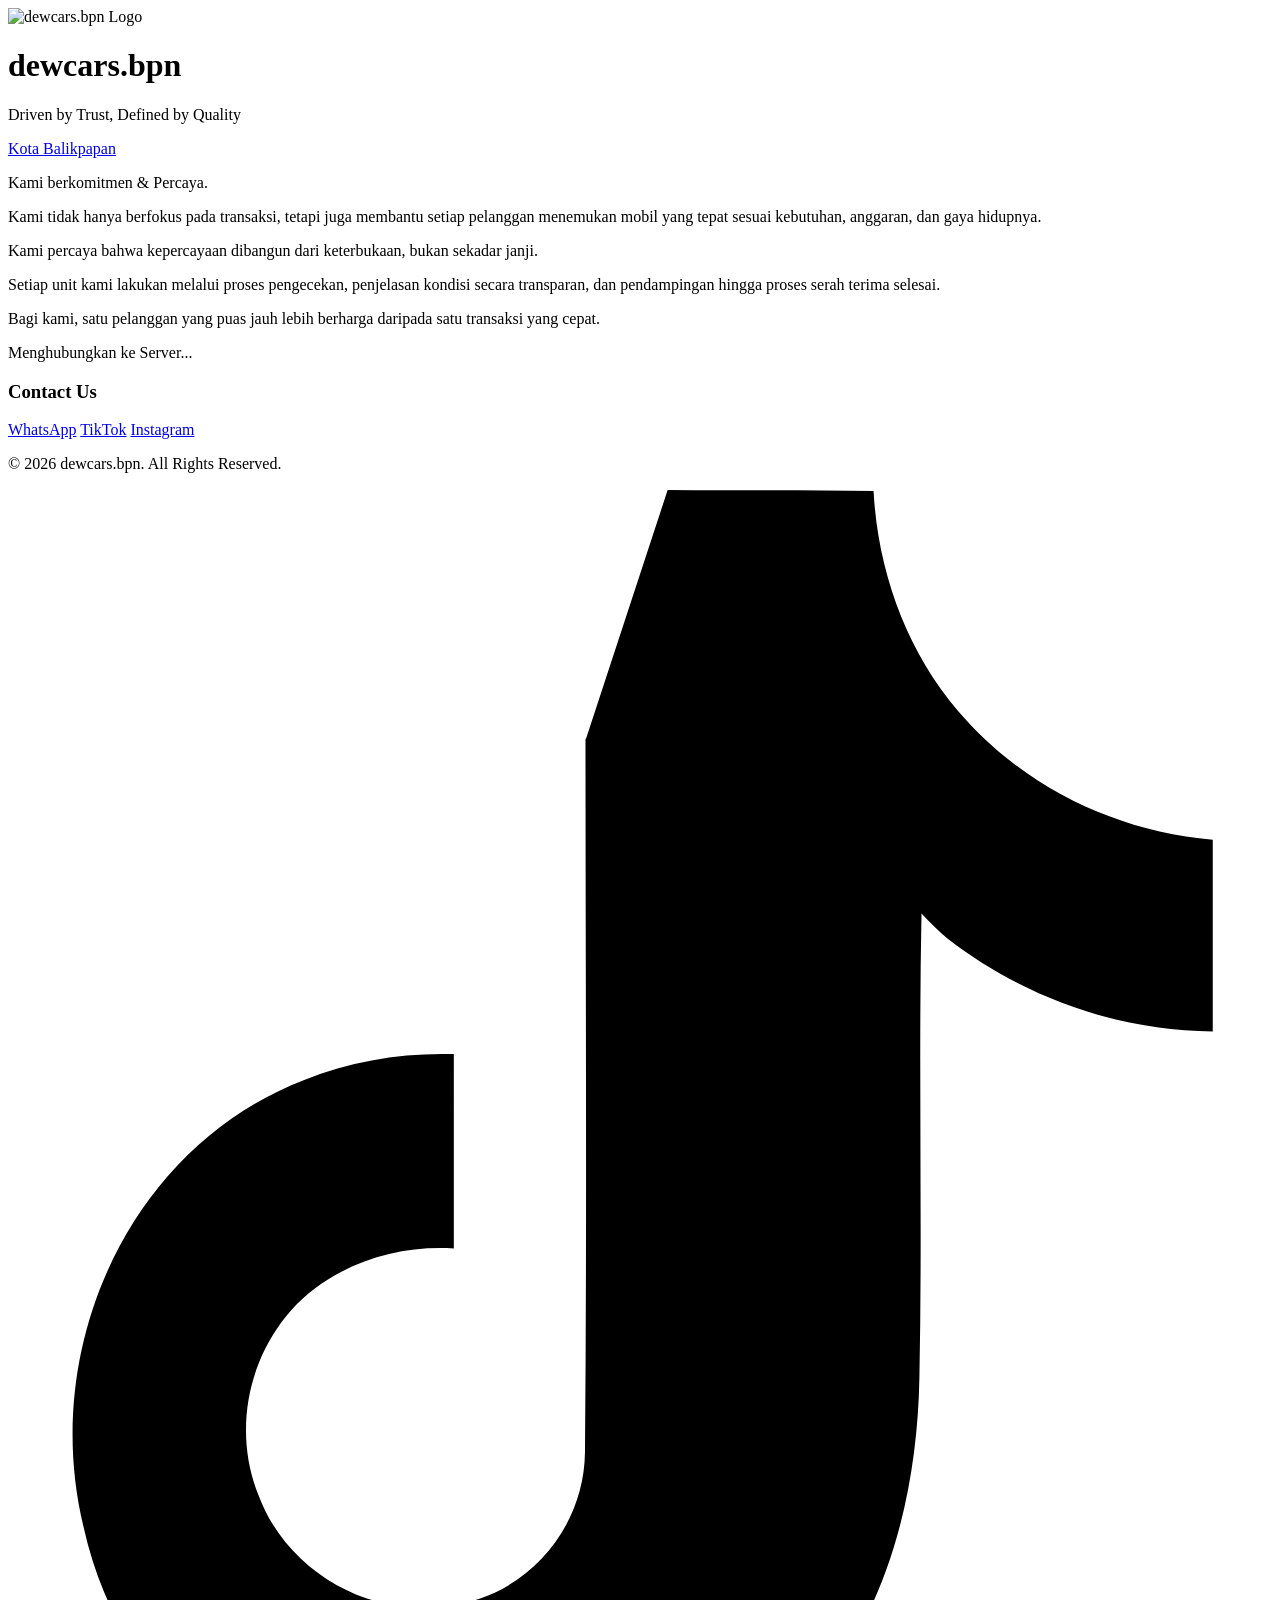
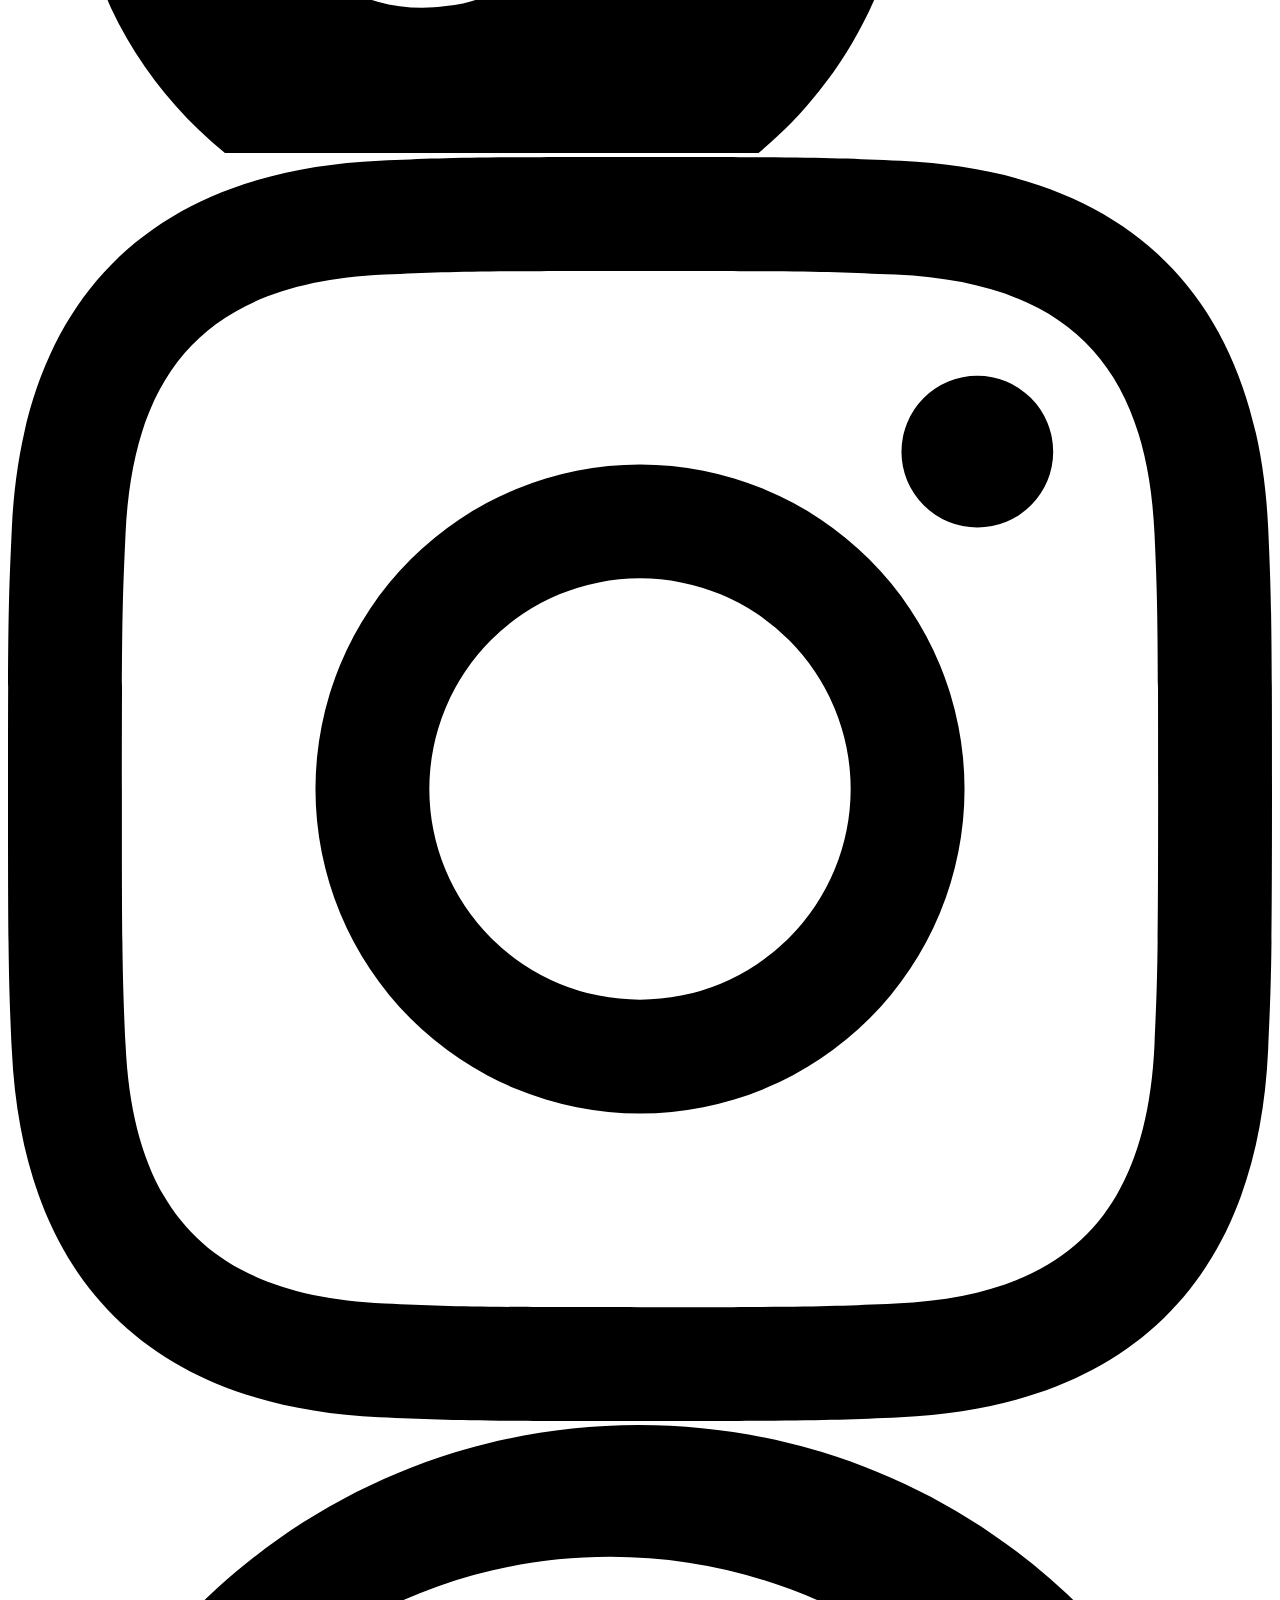
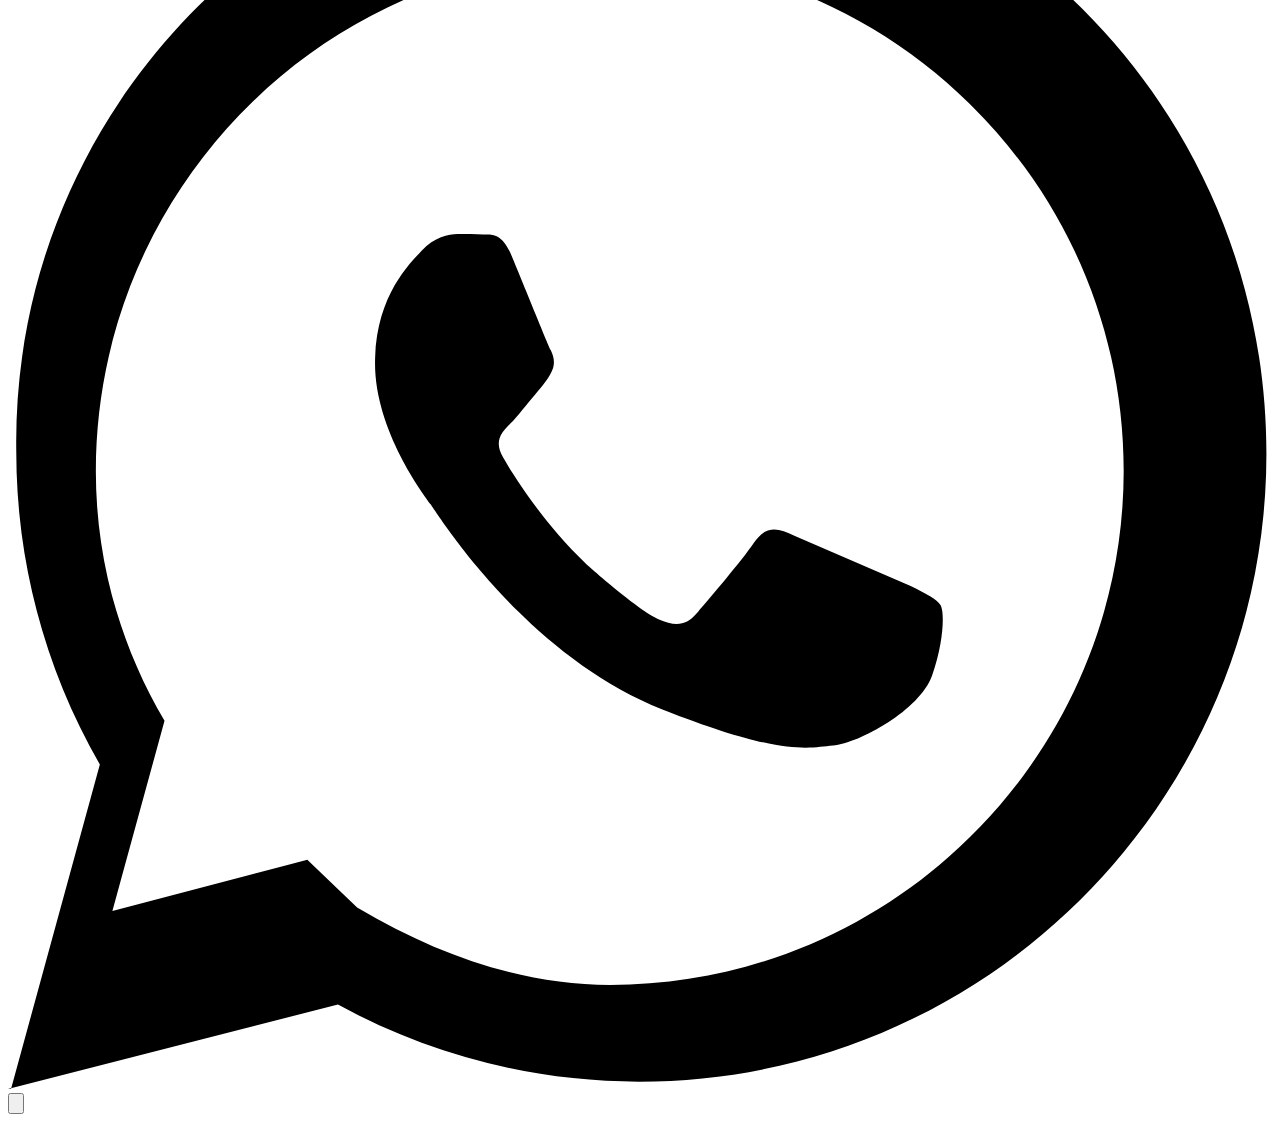
==== index.html @ eef2d057 "Penambahan Foto Mobil dan File Web" ====
<!DOCTYPE html>
<html lang="id">
<head>
    <meta charset="UTF-8">
    <meta name="viewport" content="width=device-width, initial-scale=1.0">
    <title>dewcars.bpn</title>
    <link rel="icon" type="image/jpeg" href="Icon diatas.png">
    <link rel="preconnect" href="https://fonts.googleapis.com">
    <link rel="preconnect" href="https://fonts.gstatic.com" crossorigin>
    <link href="https://fonts.googleapis.com/css2?family=Cormorant+Garamond:ital,wght@0,400;0,600;1,400&family=Montserrat:wght@300;400;500;600&display=swap" rel="stylesheet">
    <link rel="stylesheet" href="style.css">
</head>
<body>

    <header id="main-header"></header>

    <img src="Icon.png" alt="dewcars.bpn Logo" id="showroom-logo">
    <h1 id="brand-title">dewcars.bpn</h1>
    <p class="tagline">Driven by Trust, Defined by Quality</p>
    
    <a href="https://maps.app.goo.gl/7wqezTj4qSNSpvZh9" class="location-btn" target="_blank">Kota Balikpapan</a>

    <div class="hero-scroll-spacer"></div>
    <div class="story-scroll-spacer"></div>

    <div id="story-section">
        <p class="story-sentence">Kami berkomitmen & Percaya.</p>
        <p class="story-sentence">Kami tidak hanya berfokus pada transaksi, tetapi juga membantu setiap pelanggan menemukan mobil yang tepat sesuai kebutuhan, anggaran, dan gaya hidupnya.</p>
        <p class="story-sentence">Kami percaya bahwa kepercayaan dibangun dari keterbukaan, bukan sekadar janji.</p>
        <p class="story-sentence">Setiap unit kami lakukan melalui proses pengecekan, penjelasan kondisi secara transparan, dan pendampingan hingga proses serah terima selesai.</p>
        <p class="story-sentence">Bagi kami, satu pelanggan yang puas jauh lebih berharga daripada satu transaksi yang cepat.</p>
    </div>

    <main id="main-content" class="showcase-container">
        <div id="loading-element" class="loading-status">
            <p>Menghubungkan ke Server...</p>
            <div class="spinner"></div>
        </div>
        
        <div id="car-showcase-grid" class="car-grid" style="display: none;"></div>
    </main>

    <footer id="main-footer">
        <div class="footer-content">
            <h3 class="footer-title">Contact Us</h3>
            <div class="footer-social-links">
                <a href="https://wa.me/628980008204" id="btn-wa-footer" class="footer-social-btn" target="_blank">WhatsApp</a>
                <a href="https://tiktok.com/@syadewaap" id="btn-tiktok" class="footer-social-btn" target="_blank">TikTok</a>
                <a href="https://instagram.com/dewcars.bpn" id="btn-ig" class="footer-social-btn" target="_blank">Instagram</a>
            </div>
            <p class="copyright">© 2026 dewcars.bpn. All Rights Reserved.</p>
        </div>
    </footer>

    <div id="quick-contact" class="fab-container">
        <div class="fab-menu">
            <a href="https://tiktok.com/@syadewaap" id="fab-tiktok" class="fab-sub-btn" target="_blank" aria-label="TikTok">
                <svg viewBox="0 0 24 24"><path d="M12.525.02c1.31.01 2.61-.01 3.91.02.08 1.53.63 3.03 1.6 4.17 1.22 1.43 2.97 2.29 4.84 2.45v3.64c-1.82-.02-3.58-.64-5.02-1.75-.18-.15-.35-.32-.51-.49-.06 2.94.02 5.88-.04 8.82-.04 2.13-.57 4.29-1.9 5.94-1.7 2.16-4.51 3.32-7.24 2.9-3.23-.37-6.03-2.82-6.73-6.01-.84-3.46.91-7.23 4.19-8.49.9-.36 1.87-.52 2.84-.49v3.69c-.83-.05-1.68.14-2.39.59-1.34.82-1.92 2.61-1.32 4.09.52 1.41 2.05 2.33 3.56 2.11 1.48-.15 2.62-1.42 2.64-2.91.04-4.52.01-9.04.01-13.56h.01z"/></svg>
            </a>
            <a href="https://instagram.com/dewcars.bpn" id="fab-ig" class="fab-sub-btn" target="_blank" aria-label="Instagram">
                <svg viewBox="0 0 24 24"><path d="M12 2.163c3.204 0 3.584.012 4.85.07 3.252.148 4.771 1.691 4.919 4.919.058 1.265.069 1.645.069 4.849 0 3.205-.012 3.584-.069 4.849-.149 3.225-1.664 4.771-4.919 4.919-1.266.058-1.644.07-4.85.07-3.204 0-3.584-.012-4.849-.07-3.26-.149-4.771-1.699-4.919-4.92-.058-1.265-.07-1.644-.07-4.849 0-3.204.013-3.583.07-4.849.149-3.227 1.664-4.771 4.919-4.919 1.266-.057 1.645-.069 4.849-.069zM12 0C8.741 0 8.333.014 7.053.072 2.695.272.273 2.69.073 7.051.014 8.333 0 8.741 0 12c0 3.259.014 3.668.072 4.948.2 4.358 2.618 6.78 6.98 6.98 1.281.058 1.689.072 4.948.072 3.259 0 3.668-.014 4.948-.072 4.354-.2 6.782-2.618 6.979-6.98.059-1.28.073-1.689.073-4.948 0-3.259-.014-3.667-.072-4.947-.196-4.354-2.617-6.78-6.979-6.98C15.668.014 15.259 0 12 0zm0 5.838a6.162 6.162 0 100 12.324 6.162 6.162 0 000-12.324zM12 16a4 4 0 110-8 4 4 0 010 8zm6.406-11.845a1.44 1.44 0 100 2.881 1.44 1.44 0 000-2.881z"/></svg>
            </a>
            <a href="https://wa.me/628980008204" id="fab-wa" class="fab-sub-btn" target="_blank" aria-label="WhatsApp">
                <svg viewBox="0 0 24 24"><path d="M.057 24l1.687-6.163c-1.041-1.804-1.588-3.849-1.587-5.946C.06 5.348 5.397 0 11.973 0c3.184.001 6.177 1.24 8.43 3.496 2.254 2.256 3.491 5.253 3.491 8.442 0 6.574-5.337 11.922-11.913 11.922-2.004-.001-3.973-.505-5.716-1.464L0 24zm6.572-3.447c1.623.963 3.223 1.47 4.8 1.472 5.378 0 9.752-4.379 9.755-9.76 0-2.607-1.014-5.059-2.856-6.903-1.84-1.844-4.29-2.858-6.9-2.859-5.38 0-9.756 4.381-9.76 9.76-.001 1.67.45 3.3 1.304 4.743l-.99 3.613 3.702-.971zm10.51-6.104c.297.149.5.249.569.366.07.117.07.676-.162 1.332-.233.655-1.372 1.28-1.882 1.332-.51.051-1.012.19-3.239-.687-2.614-1.031-4.272-3.719-4.402-3.893-.131-.174-1.054-1.401-1.054-2.673 0-1.271.656-1.896.889-2.147.233-.25.509-.312.678-.312.17 0 .341 0 .488.007.15.007.348-.056.544.417.197.472.677 1.654.734 1.774.059.12.098.261.019.417-.079.156-.157.249-.312.431-.157.181-.329.412-.47.553-.158.156-.323.327-.14.64.182.313.811 1.34 1.74 2.169.13.113.88.761 1.21.906.33.144.524.121.724-.108.2-.232.86-1.002 1.09-1.344.23-.341.459-.285.768-.136z"/></svg>
            </a>
        </div>
        <button id="fab-main" class="fab-main-btn" aria-label="Menu Kontak">
            <svg viewBox="0 0 24 24"><path d="M20 2H4c-1.1 0-1.99.9-1.99 2L2 22l4-4h14c1.1 0 2-.9 2-2V4c0-1.1-.9-2-2-2zm-2 12H6v-2h12v2zm0-3H6V9h12v2zm0-3H6V6h12v2z"/></svg>
        </button>
    </div>

    <div id="focus-overlay">
        <div id="focus-wrapper"></div>
    </div>

    <script src="script.js"></script>
</body>
</html>
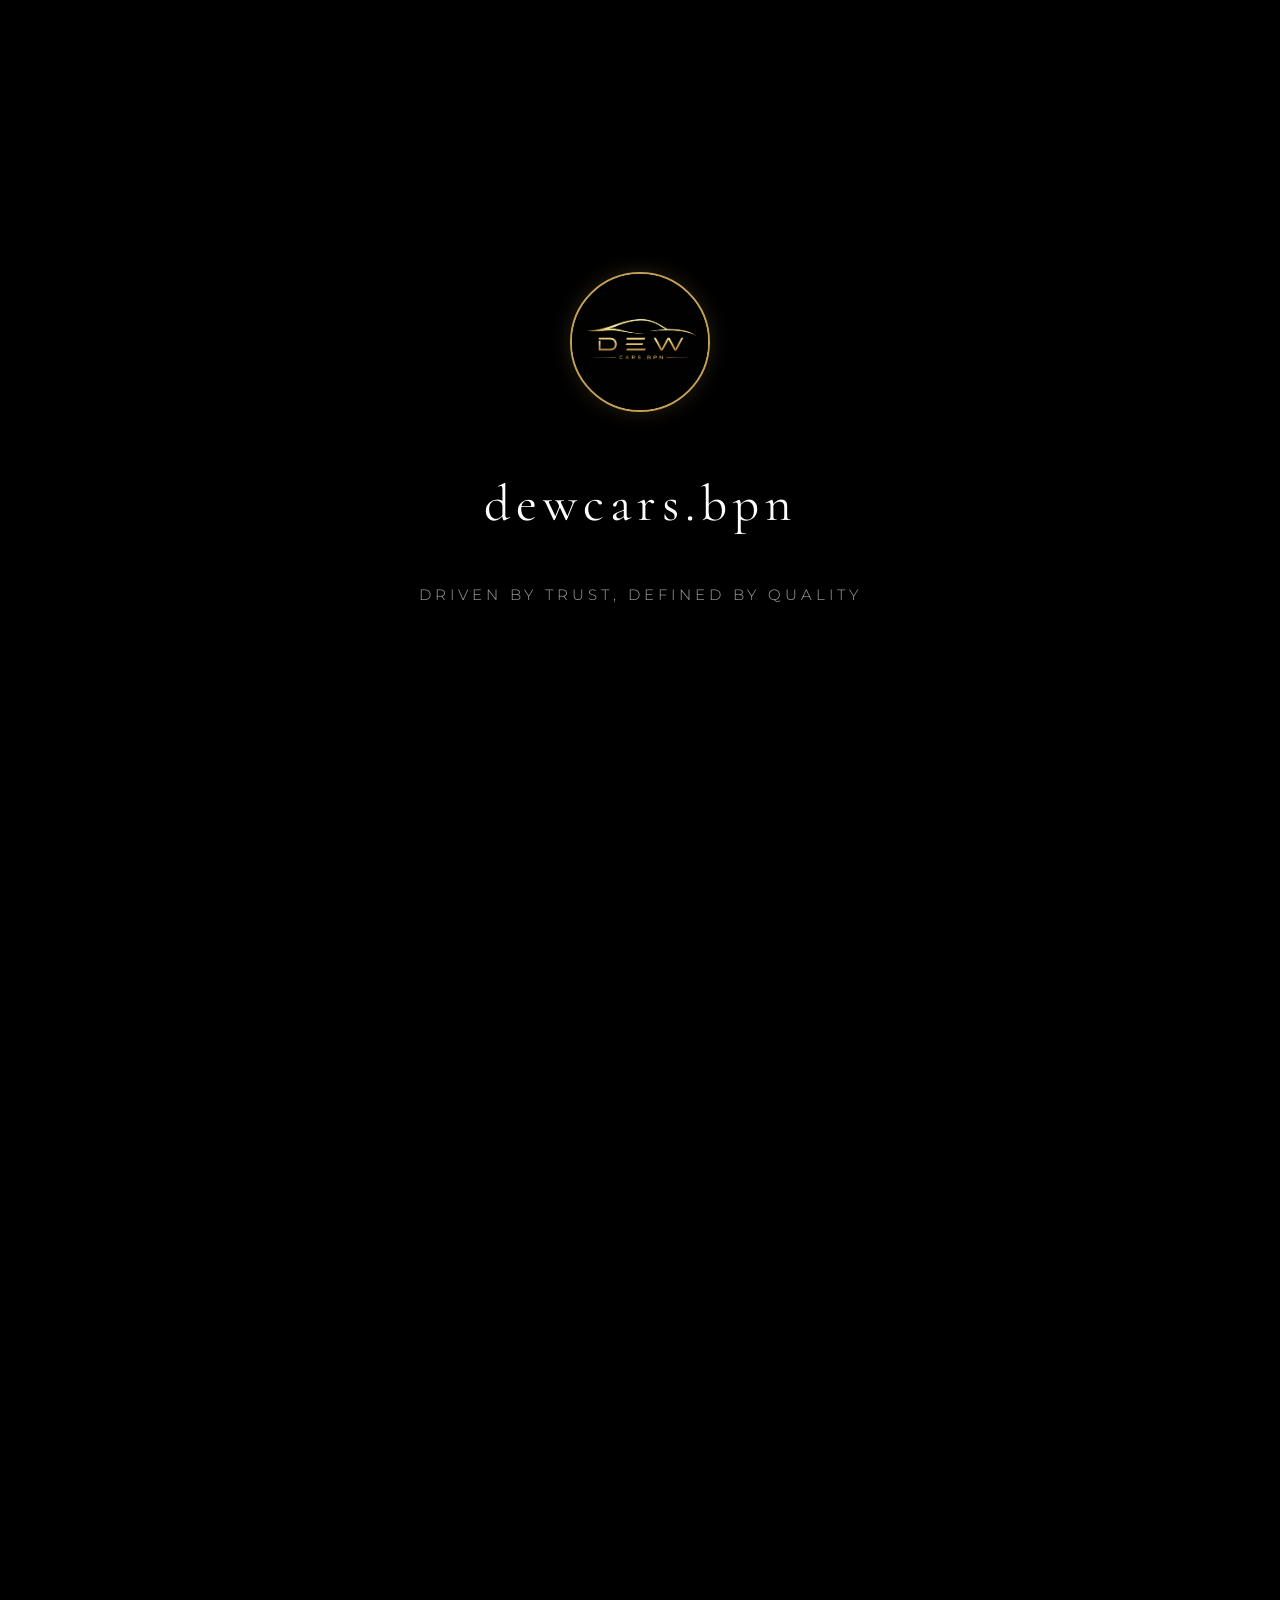
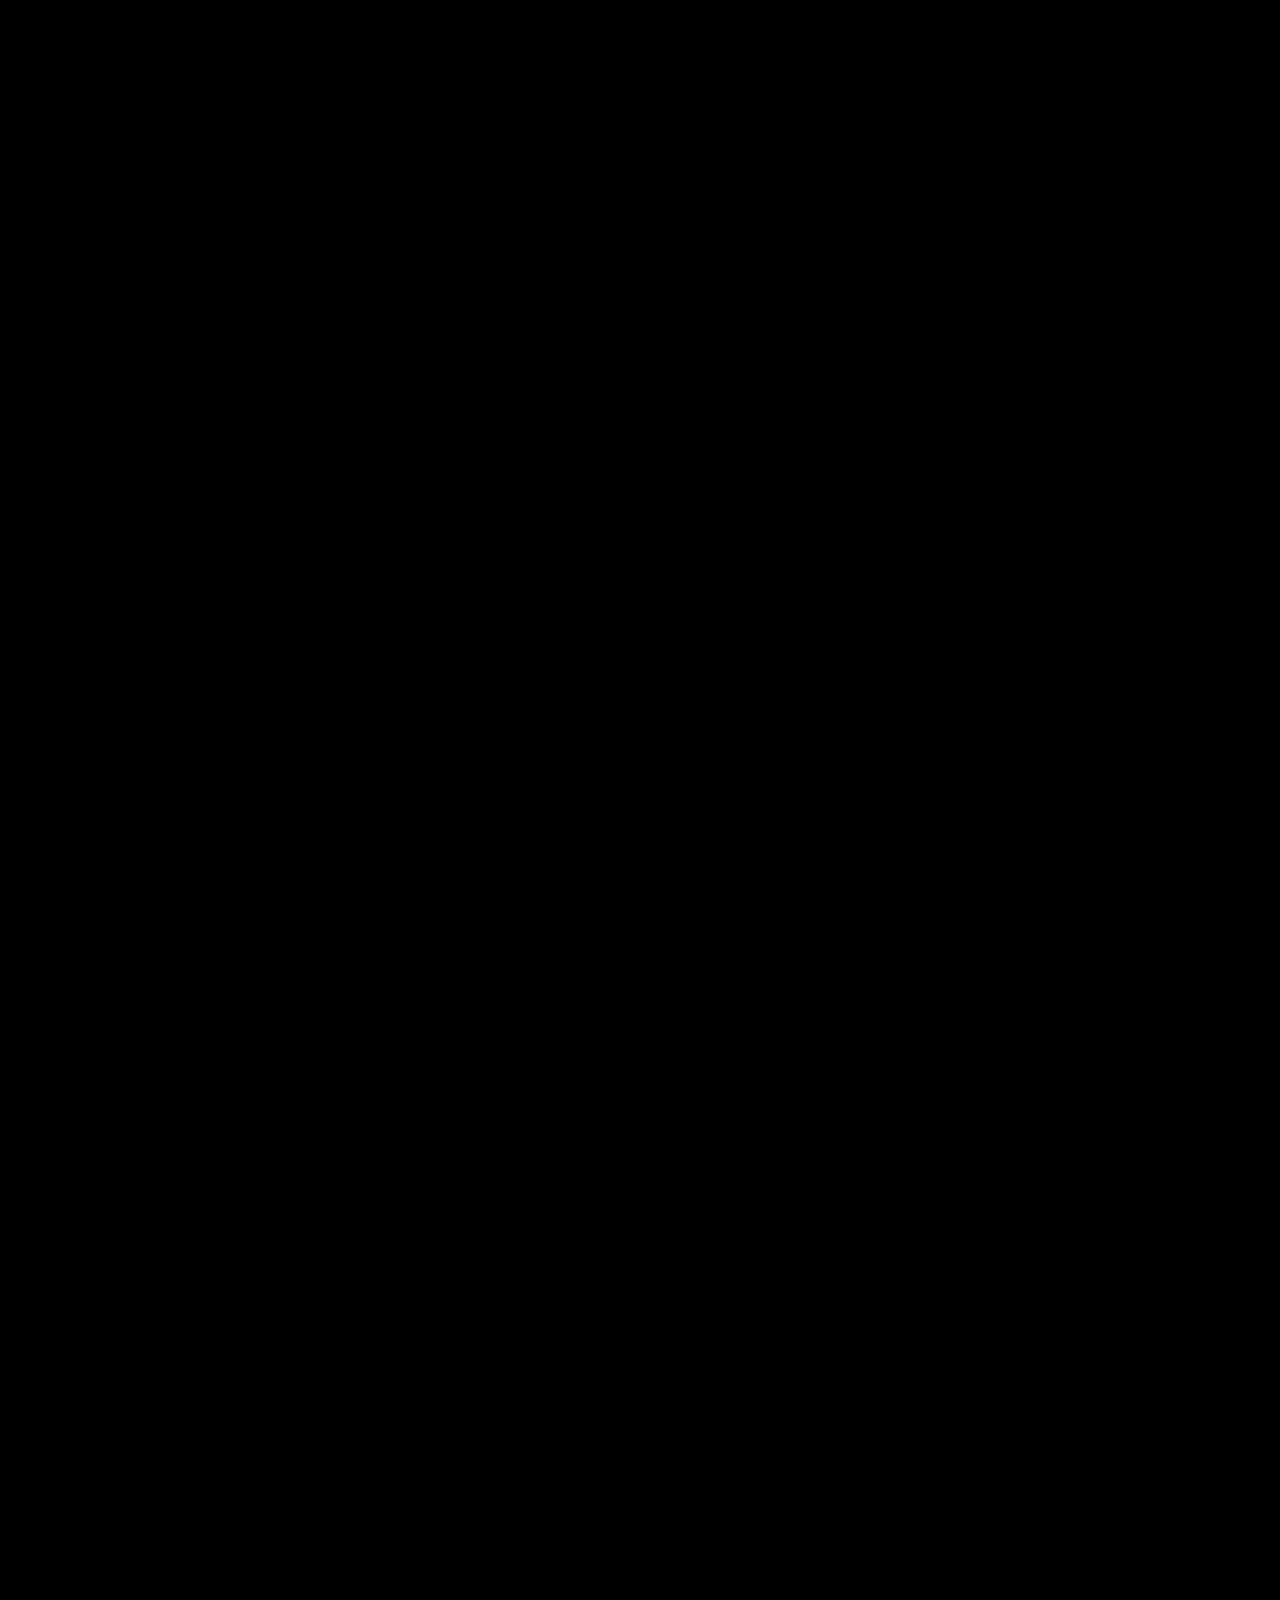
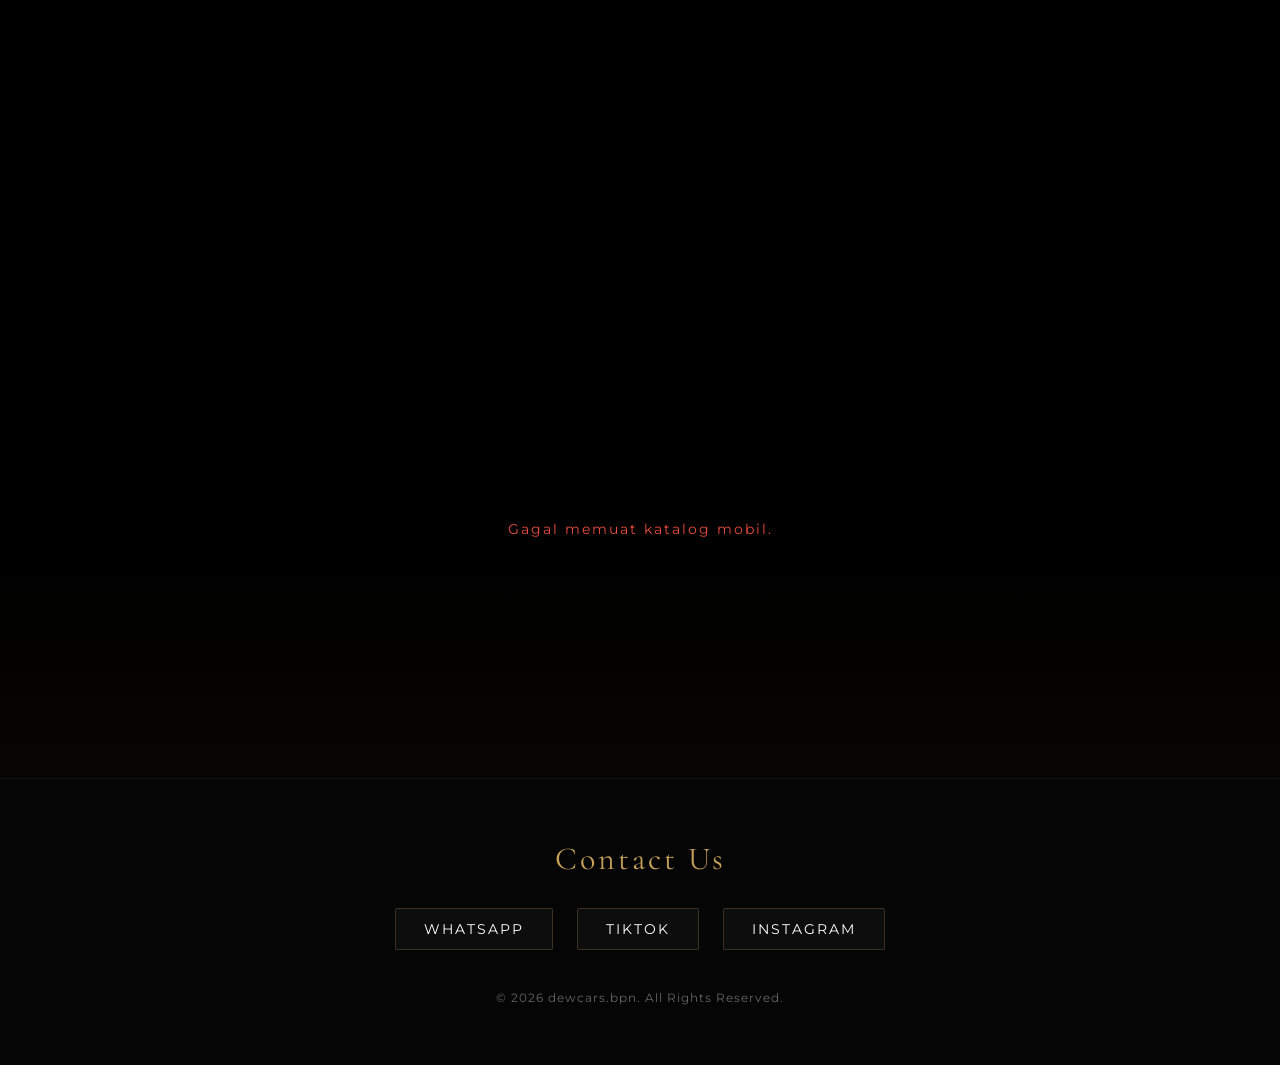
==== commit 6b7fe25d: "Update index.html" ====
--- a/index.html
+++ b/index.html
@@ -3,8 +3,10 @@
 <head>
     <meta charset="UTF-8">
     <meta name="viewport" content="width=device-width, initial-scale=1.0">
+    <meta name="description" content="Jual Beli Mobil Bekas di Balikpapan">
     <title>dewcars.bpn</title>
     <link rel="icon" type="image/jpeg" href="Icon diatas.png">
+    <meta name="google-site-verification" content="4v97v8CFcDlgNrRxTINuhQuk77DeML32YEuN-OURHzY" />
     <link rel="preconnect" href="https://fonts.googleapis.com">
     <link rel="preconnect" href="https://fonts.gstatic.com" crossorigin>
     <link href="https://fonts.googleapis.com/css2?family=Cormorant+Garamond:ital,wght@0,400;0,600;1,400&family=Montserrat:wght@300;400;500;600&display=swap" rel="stylesheet">
@@ -75,4 +77,4 @@
 
     <script src="script.js"></script>
 </body>
-</html>+</html>
--- a/style.css
+++ b/style.css
@@ -0,0 +1,439 @@
+/* --- RESET & DASAR --- */
+* { margin: 0; padding: 0; box-sizing: border-box; }
+html { scroll-behavior: smooth; }
+body { background-color: #000000; color: #ffffff; font-family: 'Montserrat', sans-serif; min-height: 100vh; overflow-x: hidden; position: relative; }
+body::after { content: ""; position: absolute; bottom: 0; left: 0; width: 100%; height: 500px; background: linear-gradient(to top, rgba(197, 160, 89, 0.08), transparent); pointer-events: none; z-index: 1; }
+
+/* --- FIXED LAYERS --- */
+#showroom-logo { z-index: 1002; }
+#brand-title   { z-index: 1001; }
+.location-btn  { z-index: 1000; }
+.tagline       { z-index: 999; }
+#main-header   { z-index: 998; }
+
+/* --- KONDISI AWAL (HERO) --- */
+#main-header { position: fixed; top: 0; left: 0; width: 100%; height: 90px; background: transparent; transition: all 0.6s ease; pointer-events: none; }
+#showroom-logo { position: fixed; top: 38vh; left: 50%; transform: translate(-50%, -50%); width: 140px; height: 140px; border-radius: 50%; object-fit: cover; border: 2px solid #C5A059; box-shadow: 0 0 20px rgba(197, 160, 89, 0.2); transition: all 0.6s cubic-bezier(0.25, 1, 0.5, 1); }
+#brand-title { position: fixed; top: 56vh; left: 50%; transform: translate(-50%, -50%); font-family: 'Cormorant Garamond', serif; font-size: 3.2rem; font-weight: 400; letter-spacing: 6px; color: #ffffff; white-space: nowrap; transition: all 0.9s cubic-bezier(0.25, 1, 0.5, 1); }
+.tagline { position: fixed; top: 66vh; left: 50%; transform: translate(-50%, -50%); font-size: 0.95rem; letter-spacing: 4px; color: #A0A0A0; text-transform: uppercase; font-weight: 300; text-align: center; width: 100%; opacity: 1; transition: opacity 0.5s ease; }
+.location-btn { position: fixed; top: 25px; right: 40px; background-color: #050505; color: #ffffff; text-decoration: none; font-size: 0.8rem; letter-spacing: 1.5px; text-transform: uppercase; padding: 10px 20px; border: 1px solid rgba(197, 160, 89, 0.4); border-radius: 4px; font-weight: 500; opacity: 0; transform: translateY(-15px); transition: opacity 0.8s ease, transform 0.8s ease; pointer-events: none; }
+.location-btn:hover { border-color: #C5A059; background-color: rgba(197, 160, 89, 0.05); box-shadow: 0 0 12px rgba(197, 160, 89, 0.25); }
+
+/* --- TAHAPAN SCROLL --- */
+body.stage-1 #showroom-logo { top: 45px; left: 40px; transform: translate(0, -50%); width: 50px; height: 50px; }
+body.stage-2 #brand-title { top: 45px; left: 110px; transform: translate(0, -50%); font-size: 1.6rem; letter-spacing: 3px; }
+body.stage-2 .tagline { opacity: 0; pointer-events: none; }
+body.stage-2 .location-btn { opacity: 1; transform: translateY(0); pointer-events: auto; }
+body.stage-2 #main-header { background: rgba(11, 11, 11, 0.92); backdrop-filter: blur(15px); border-bottom: 1px solid rgba(197, 160, 89, 0.15); box-shadow: 0 4px 30px rgba(0, 0, 0, 0.7); pointer-events: auto; }
+
+/* --- GRID & LOADING ANIMATION --- */
+.hero-scroll-spacer { height: 100vh; }
+.showcase-container { max-width: 1200px; margin: 0 auto; padding: 40px 24px 140px 24px; position: relative; z-index: 2; opacity: 0; pointer-events: none; transition: opacity 1.2s ease; }
+body.stage-3 .showcase-container { opacity: 1; pointer-events: auto; }
+
+#car-showcase-grid { opacity: 0; transform: translateY(30px); transition: opacity 0.8s ease, transform 0.8s ease; }
+#car-showcase-grid.grid-loaded { opacity: 1; transform: translateY(0); }
+.car-grid { display: grid; grid-template-columns: repeat(auto-fit, minmax(350px, 1fr)); gap: 60px; }
+
+/* --- LUXURY CARD DESAIN ASLI --- */
+.luxury-card { background: #0D0D0D; border: 1px solid rgba(197, 160, 89, 0.12); border-radius: 4px; padding: 30px; position: relative; overflow: hidden; display: flex; flex-direction: column; cursor: pointer; transition: transform 0.4s ease, border-color 0.4s ease, box-shadow 0.4s ease; transform-origin: center center; }
+.luxury-card:hover { transform: translateY(-10px); border-color: rgba(197, 160, 89, 0.4); box-shadow: 0 15px 40px rgba(197, 160, 89, 0.05); }
+
+/* Gambar kembali ke format Cover & Terpotong Rapi Sesuai Card Asli */
+.car-image-container { position: relative; width: 100%; aspect-ratio: 3 / 4; overflow: hidden; border-radius: 6px; margin-bottom: 25px; background-color: #121212; border: 1px solid rgba(255, 255, 255, 0.03); }
+.car-img { width: 100%; height: 100%; object-fit: cover; transition: transform 0.6s cubic-bezier(0.25, 1, 0.5, 1); }
+.luxury-card:hover .car-img { transform: scale(1.04); }
+
+.card-header { display: flex; justify-content: space-between; align-items: flex-start; margin-bottom: 15px; }
+.car-name { font-family: 'Cormorant Garamond', serif; font-size: 2rem; color: #C5A059; font-weight: 600; line-height: 1.2; letter-spacing: 1px; }
+.badge { font-size: 0.75rem; text-transform: uppercase; letter-spacing: 1.5px; padding: 6px 14px; border-radius: 2px; font-weight: 500; white-space: nowrap; }
+.badge-available { background-color: rgba(46, 204, 113, 0.15); color: #2ECC71; border: 1px solid rgba(46, 204, 113, 0.3); }
+.badge-sold { background-color: rgba(127, 140, 141, 0.15); color: #95A5A6; border: 1px solid rgba(127, 140, 141, 0.3); }
+.car-color { font-size: 0.8rem; color: #8A8A8A; text-transform: uppercase; letter-spacing: 2px; margin-bottom: 20px; }
+.car-description { font-size: 0.95rem; color: #E0E0E0; line-height: 1.6; font-style: italic; margin-bottom: 25px; font-weight: 300; }
+.car-reasons { border-top: 1px solid rgba(255, 255, 255, 0.07); padding-top: 20px; margin-bottom: 30px; }
+.reason-line { font-size: 0.88rem; color: #FFFFFF; line-height: 1.8; margin-bottom: 8px; position: relative; padding-left: 15px; font-weight: 300; }
+.reason-line::before { content: "—"; position: absolute; left: 0; color: #C5A059; }
+.car-price { font-family: 'Montserrat', sans-serif; font-size: 1.4rem; color: #C5A059; font-weight: 500; letter-spacing: 1px; margin-top: auto; }
+
+/* --- EFEK BLUR SAAT MODE FOKUS --- */
+body.focus-active { overflow: hidden; } /* Kunci scroll body utama */
+body.focus-active #main-header,
+body.focus-active #main-footer,
+body.focus-active #showroom-logo,
+body.focus-active #brand-title,
+body.focus-active .location-btn,
+body.focus-active #car-showcase-grid {
+    filter: blur(8px) brightness(0.4);
+    transition: filter 0.6s ease;
+    pointer-events: none;
+}
+
+/* --- OVERLAY & WRAPPER SCROLL MODE FOKUS --- */
+#focus-overlay {
+    position: fixed; top: 0; left: 0; width: 100vw; height: 100vh;
+    background: rgba(0, 0, 0, 0.6); opacity: 0; z-index: 10000;
+    pointer-events: none; transition: opacity 0.6s ease;
+    overflow-y: auto; /* Ini yang memungkinkan Seluruh Card di-scroll */
+}
+body.focus-active #focus-overlay { opacity: 1; pointer-events: auto; }
+
+#focus-wrapper {
+    min-height: 100%; display: flex; align-items: center; justify-content: center;
+    padding: 60px 20px; cursor: pointer; /* Klik diluar akan menutup */
+}
+
+/* Kartu Asli saat dipindahkan ke Mode Fokus */
+.luxury-card.is-focused {
+    cursor: default; /* Kursor biasa saat di mode fokus */
+    box-shadow: 0 30px 80px rgba(0, 0, 0, 0.8);
+    border-color: rgba(197, 160, 89, 0.5);
+    background: #0A0A0A; /* Sedikit digelapkan agar lebih elegan saat dibaca */
+    max-width: 450px; /* Lebar maksimal kartu */
+    width: 100%;
+}
+.luxury-card.is-focused:hover { transform: scale(1.15) !important; /* Matikan efek melayang hover */ }
+.luxury-card.is-focused .car-img { transform: none !important; }
+
+/* --- GALERI CAROUSEL (MUNCUL HANYA SAAT FOKUS) --- */
+.carousel-btn {
+    position: absolute; top: 50%; transform: translateY(-50%);
+    width: 40px; height: 40px; border-radius: 50%;
+    background: rgba(0, 0, 0, 0.6); backdrop-filter: blur(4px);
+    border: 1px solid rgba(197, 160, 89, 0.5); color: #C5A059;
+    font-size: 1.2rem; cursor: pointer; display: flex;
+    justify-content: center; align-items: center;
+    transition: all 0.3s ease; z-index: 10;
+    opacity: 0; pointer-events: none; /* Sembunyikan di grid */
+}
+.is-focused .carousel-btn { opacity: 1; pointer-events: auto; } /* Tampilkan saat fokus */
+.carousel-btn:hover { background: rgba(0, 0, 0, 0.9); border-color: #C5A059; box-shadow: 0 0 10px rgba(197,160,89,0.3); }
+.carousel-btn.left { left: 15px; }
+.carousel-btn.right { right: 15px; }
+.carousel-img-transition { transition: opacity 0.4s ease; }
+.carousel-fade-out { opacity: 0; }
+
+/* --- FOOTER & LOADING --- */
+.loading-status { text-align: center; padding: 80px 0; }
+.loading-status p { color: #A0A0A0; letter-spacing: 2px; font-size: 0.9rem; margin-bottom: 20px; }
+.spinner { width: 40px; height: 40px; border: 2px solid rgba(197, 160, 89, 0.1); border-top-color: #C5A059; border-radius: 50%; margin: 0 auto; animation: spin 1s infinite linear; }
+footer { background-color: #050505; border-top: 1px solid rgba(197, 160, 89, 0.1); padding: 60px 20px; text-align: center; position: relative; z-index: 10; transition: filter 0.6s ease; }
+.footer-title { font-family: 'Cormorant Garamond', serif; font-size: 2rem; letter-spacing: 3px; color: #C5A059; margin-bottom: 30px; font-weight: 400; }
+.footer-social-links { display: flex; justify-content: center; gap: 24px; margin-bottom: 40px; flex-wrap: wrap; }
+.footer-social-btn { background-color: #0d0d0d; color: #ffffff; text-decoration: none; font-size: 0.85rem; letter-spacing: 2px; text-transform: uppercase; padding: 12px 28px; border: 1px solid rgba(197, 160, 89, 0.25); border-radius: 2px; transition: all 0.4s ease; }
+.footer-social-btn:hover { border-color: #C5A059; color: #C5A059; box-shadow: 0 0 15px rgba(197, 160, 89, 0.25); }
+.copyright { font-size: 0.75rem; color: #666666; letter-spacing: 1px; }
+
+@keyframes spin { to { transform: rotate(360deg); } }
+
+/* Responsive */
+@media (max-width: 768px) {
+    #showroom-logo { width: 110px; height: 110px; }
+    #brand-title { font-size: 2rem; letter-spacing: 4px; top: 54vh; }
+    body.stage-1 #showroom-logo { top: 45px; left: 20px; width: 45px; height: 45px; }
+    body.stage-2 #brand-title { top: 45px; left: 80px; font-size: 1.1rem; letter-spacing: 1.5px; }
+    body.stage-2 .location-btn { right: 20px; font-size: 0.65rem; padding: 8px 12px; }
+    .car-grid { grid-template-columns: 1fr; gap: 40px; }
+}
+
+/* --- TOMBOL WA MODE FOKUS --- */
+.focus-wa-container {
+    display: none; /* Sembunyikan saat di grid biasa */
+    margin-top: 25px;
+    text-align: center;
+    width: 100%;
+}
+
+.luxury-card.is-focused .focus-wa-container {
+    display: block; /* Munculkan saat kartu membesar ke tengah */
+    animation: fadeInBtn 0.6s ease forwards;
+}
+
+.focus-wa-btn {
+    display: inline-block;
+    background-color: #0d0d0d;
+    color: #ffffff;
+    text-decoration: none;
+    font-size: 0.85rem;
+    letter-spacing: 2px;
+    text-transform: uppercase;
+    padding: 14px 20px;
+    border: 1px solid rgba(197, 160, 89, 0.4);
+    border-radius: 4px;
+    transition: all 0.4s ease;
+    font-weight: 500;
+    width: 100%; /* Lebar penuh agar nyaman disentuh di HP */
+}
+
+.focus-wa-btn:hover {
+    border-color: #C5A059;
+    color: #C5A059;
+    background-color: rgba(197, 160, 89, 0.05);
+    box-shadow: 0 0 15px rgba(197, 160, 89, 0.25);
+}
+
+@keyframes fadeInBtn {
+    0% { opacity: 0; transform: translateY(10px); }
+    100% { opacity: 1; transform: translateY(0); }
+}
+
+/* --- STORY SECTION NARRATIVE --- */
+.story-scroll-spacer {
+    height: 250vh; /* Menyediakan kedalaman scroll untuk 5 kalimat */
+}
+
+#story-section {
+    position: fixed;
+    top: 0;
+    left: 0;
+    width: 100%;
+    height: 100vh;
+    display: flex;
+    justify-content: center;
+    align-items: center;
+    z-index: 50; /* Di bawah logo header, di atas background biasa */
+    pointer-events: none;
+    opacity: 0;
+    visibility: hidden;
+    transition: opacity 0.6s ease, visibility 0.6s ease;
+    padding: 0 24px;
+    background-color: #000000; /* Mengunci layar hitam agar katalog di bawah tersembunyi dulu */
+}
+
+/* Aktif ketika Hero selesai mengecil ke header (Stage 3) */
+body.stage-3 #story-section {
+    opacity: 1;
+    visibility: visible;
+}
+
+/* Sembunyikan total ketika rangkaian cerita selesai dibaca semua */
+body.story-complete #story-section {
+    opacity: 0;
+    visibility: hidden;
+}
+
+.story-sentence {
+    position: absolute;
+    font-family: 'Cormorant Garamond', serif;
+    font-size: 1.85rem;
+    line-height: 1.6;
+    color: #C5A059; /* Emas Elegan */
+    text-align: center;
+    max-width: 850px;
+    opacity: 0;
+    transform: translateY(20px);
+    will-change: opacity, transform;
+    transition: opacity 0.1s linear, transform 0.1s linear; /* Dikontrol realtime oleh scroll JS */
+}
+
+/* Sembunyikan katalog mobil dan footer sebelum cerita selesai */
+#main-content, #main-footer {
+    opacity: 0;
+    transform: translateY(40px);
+    transition: opacity 0.9s cubic-bezier(0.25, 1, 0.5, 1), transform 0.9s cubic-bezier(0.25, 1, 0.5, 1);
+}
+
+/* Tampilkan katalog secara premium saat cerita selesai dilewati */
+body.story-complete #main-content,
+body.story-complete #main-footer {
+    opacity: 1;
+    transform: translateY(0);
+}
+
+/* Responsivitas Layar HP */
+@media (max-width: 768px) {
+    .story-sentence {
+        font-size: 1.35rem;
+        line-height: 1.5;
+        padding: 0 10px;
+    }
+}
+
+
+/* --- TOMBOL WA MODE FOKUS --- */
+.focus-wa-container {
+    display: none;
+    margin-top: 25px;
+    text-align: center;
+    width: 100%;
+}
+
+.luxury-card.is-focused .focus-wa-container {
+    display: block;
+    animation: fadeInBtn 0.6s ease forwards;
+}
+
+.focus-wa-btn {
+    display: inline-block;
+    background-color: #0d0d0d;
+    color: #ffffff;
+    text-decoration: none;
+    font-size: 0.85rem;
+    letter-spacing: 2px;
+    text-transform: uppercase;
+    padding: 14px 20px;
+    border: 1px solid rgba(197, 160, 89, 0.4);
+    border-radius: 4px;
+    transition: all 0.4s ease;
+    font-weight: 500;
+    width: 100%;
+}
+
+.focus-wa-btn:hover {
+    border-color: #C5A059;
+    color: #C5A059;
+    background-color: rgba(197, 160, 89, 0.05);
+    box-shadow: 0 0 15px rgba(197, 160, 89, 0.25);
+}
+
+@keyframes fadeInBtn {
+    0% { opacity: 0; transform: translateY(10px); }
+    100% { opacity: 1; transform: translateY(0); }
+}
+
+/* --- PERBAIKAN TIMING STORY SECTION (ANTI-OVERLAP) --- */
+.story-scroll-spacer {
+    height: 300vh; /* Ditambah untuk memberikan ruang durasi diam yang ideal */
+}
+
+.story-sentence {
+    position: absolute;
+    font-family: 'Cormorant Garamond', serif;
+    font-size: 1.85rem;
+    line-height: 1.6;
+    color: #C5A059;
+    text-align: center;
+    max-width: 850px;
+    opacity: 0;
+    transform: translateY(20px);
+    will-change: opacity, transform;
+    /* Durasi transisi halus dan konsisten saat scroll dilewati */
+    transition: opacity 0.4s cubic-bezier(0.25, 1, 0.5, 1), transform 0.4s cubic-bezier(0.25, 1, 0.5, 1);
+}
+
+
+/* --- TOMBOL MENGAMBANG (QUICK CONTACT) STYLE --- */
+.fab-container {
+    position: fixed;
+    bottom: 30px;
+    right: 30px;
+    display: flex;
+    flex-direction: column;
+    align-items: center;
+    z-index: 2000;
+    opacity: 0;
+    transform: translateY(20px);
+    pointer-events: none;
+    transition: transform 0.5s cubic-bezier(0.25, 1, 0.5, 1), opacity 0.5s ease;
+}
+
+/* Muncul hanya setelah Hero selesai mengecil ke header */
+body.stage-3 .fab-container {
+    opacity: 1;
+    transform: translateY(0);
+    pointer-events: auto;
+}
+
+/* Sembunyikan dengan mulus ke bawah saat menyentuh footer */
+.fab-container.fab-hidden {
+    transform: translateY(120px) !important;
+    opacity: 0 !important;
+    pointer-events: none !important;
+}
+
+/* Tombol Utama Lingkaran */
+.fab-main-btn {
+    width: 56px;
+    height: 56px;
+    background-color: #0d0d0d;
+    border: 1px solid rgba(197, 160, 89, 0.4);
+    border-radius: 50%;
+    display: flex;
+    justify-content: center;
+    align-items: center;
+    cursor: pointer;
+    box-shadow: 0 4px 20px rgba(0, 0, 0, 0.5);
+    backdrop-filter: blur(10px);
+    -webkit-backdrop-filter: blur(10px);
+    position: relative;
+    z-index: 2;
+    transition: all 0.3s ease;
+}
+
+.fab-main-btn:hover {
+    border-color: #C5A059;
+    box-shadow: 0 0 15px rgba(197, 160, 89, 0.3);
+    transform: scale(1.05);
+}
+
+.fab-main-btn svg {
+    width: 24px;
+    height: 24px;
+    fill: #ffffff;
+    transition: transform 0.4s cubic-bezier(0.175, 0.885, 0.32, 1.275);
+}
+
+/* Animasi rotasi ikon chat ketika menu terbuka */
+.fab-container.active .fab-main-btn svg {
+    transform: rotate(360deg);
+}
+
+/* Wadah Tombol Sosmed Anak */
+.fab-menu {
+    display: flex;
+    flex-direction: column;
+    align-items: center;
+    gap: 14px;
+    margin-bottom: 14px;
+    pointer-events: none;
+    z-index: 1;
+}
+
+.fab-container.active .fab-menu {
+    pointer-events: auto;
+}
+
+.fab-sub-btn {
+    width: 46px;
+    height: 46px;
+    background-color: #0d0d0d;
+    border: 1px solid rgba(197, 160, 89, 0.3);
+    border-radius: 50%;
+    display: flex;
+    justify-content: center;
+    align-items: center;
+    box-shadow: 0 4px 12px rgba(0, 0, 0, 0.4);
+    backdrop-filter: blur(10px);
+    -webkit-backdrop-filter: blur(10px);
+    opacity: 0;
+    transform: translateY(15px) scale(0.7);
+    transition: all 0.35s cubic-bezier(0.25, 1, 0.5, 1);
+}
+
+.fab-sub-btn:hover {
+    border-color: #C5A059;
+    box-shadow: 0 0 12px rgba(197, 160, 89, 0.3);
+    transform: scale(1.08);
+}
+
+.fab-sub-btn svg {
+    width: 20px;
+    height: 20px;
+    fill: #ffffff;
+}
+
+/* Animasi Muncul Satu per Satu Berurutan (Staggered Effect) */
+.fab-container.active .fab-sub-btn {
+    opacity: 1;
+    transform: translateY(0) scale(1);
+}
+.fab-container.active .fab-sub-btn:nth-child(1) { transition-delay: 0.14s; } /* TikTok paling atas */
+.fab-container.active .fab-sub-btn:nth-child(2) { transition-delay: 0.07s; } /* Instagram tengah */
+.fab-container.active .fab-sub-btn:nth-child(3) { transition-delay: 0s; }    /* WA bawah dekat induk */
+
+/* Penyesuaian Responsif Layar HP */
+@media (max-width: 768px) {
+    .fab-container { bottom: 20px; right: 20px; }
+    .fab-main-btn { width: 50px; height: 50px; }
+    .fab-sub-btn { width: 42px; height: 42px; }
+}
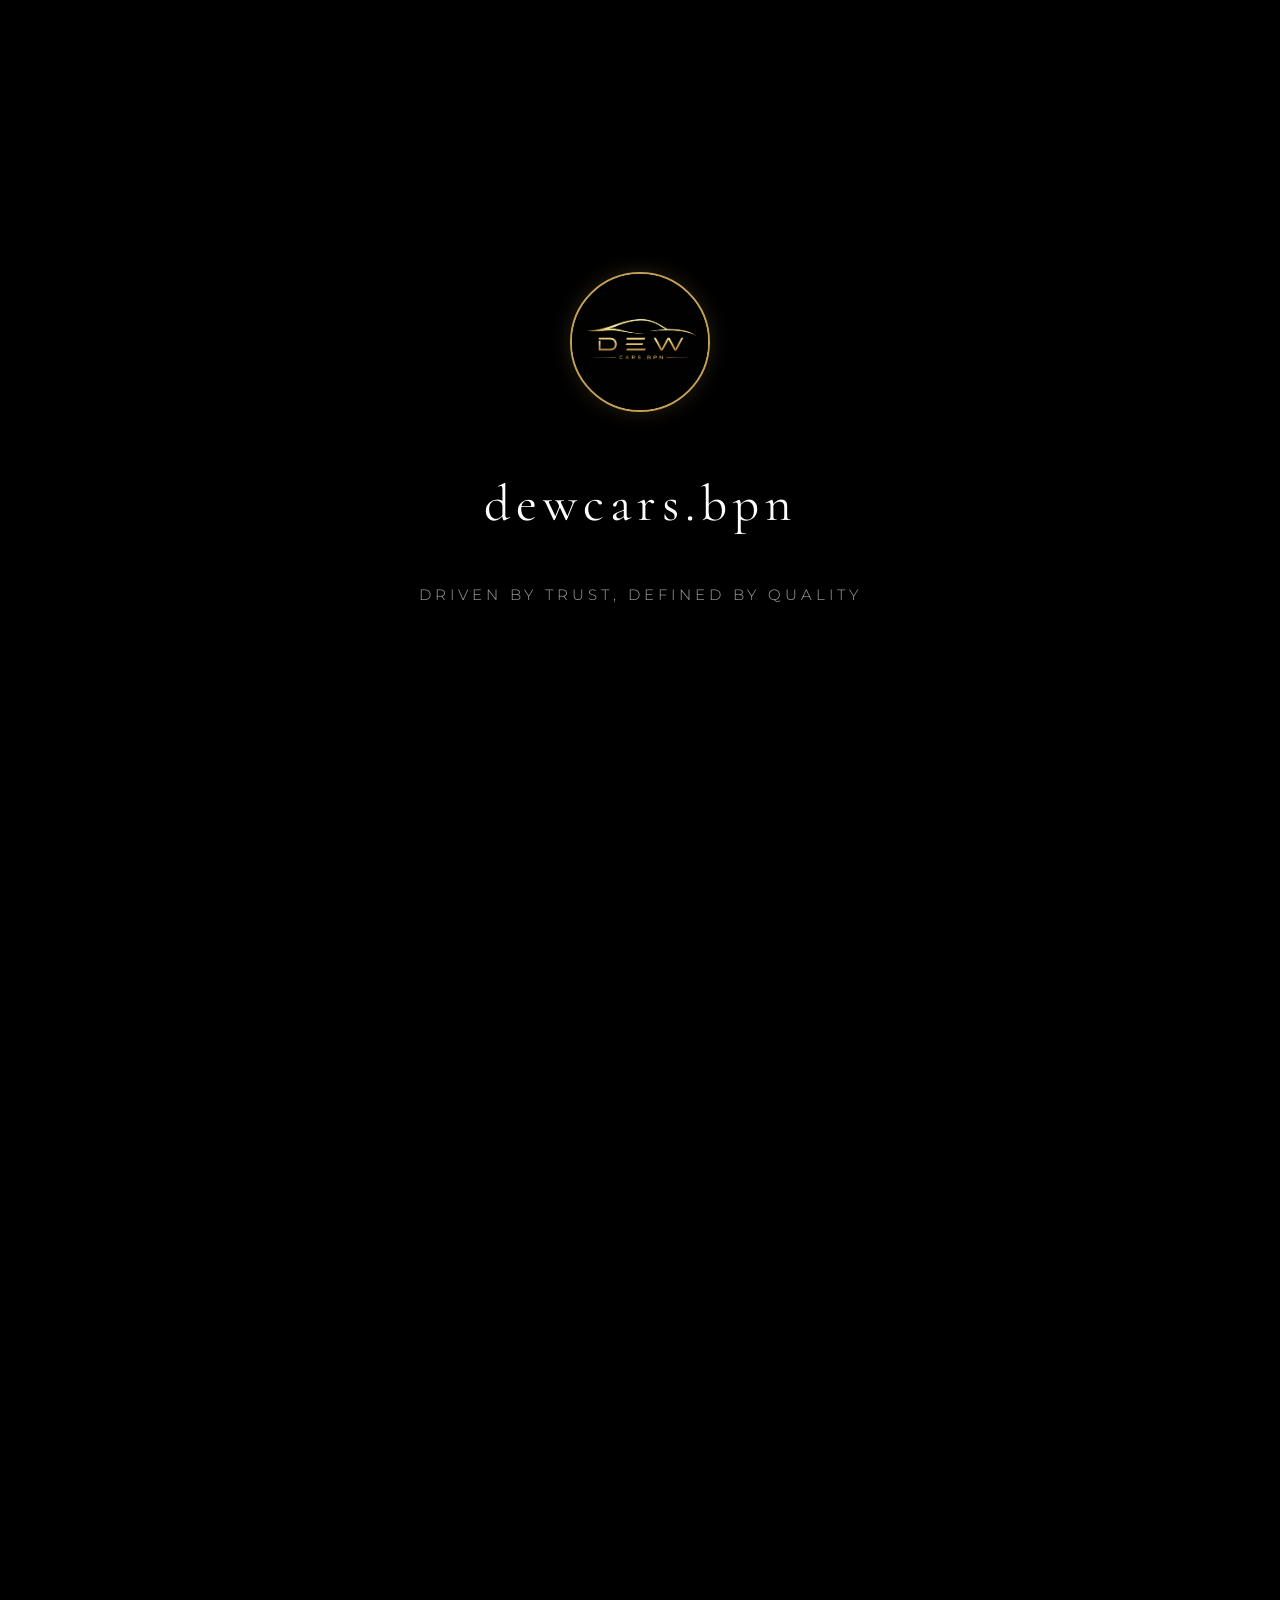
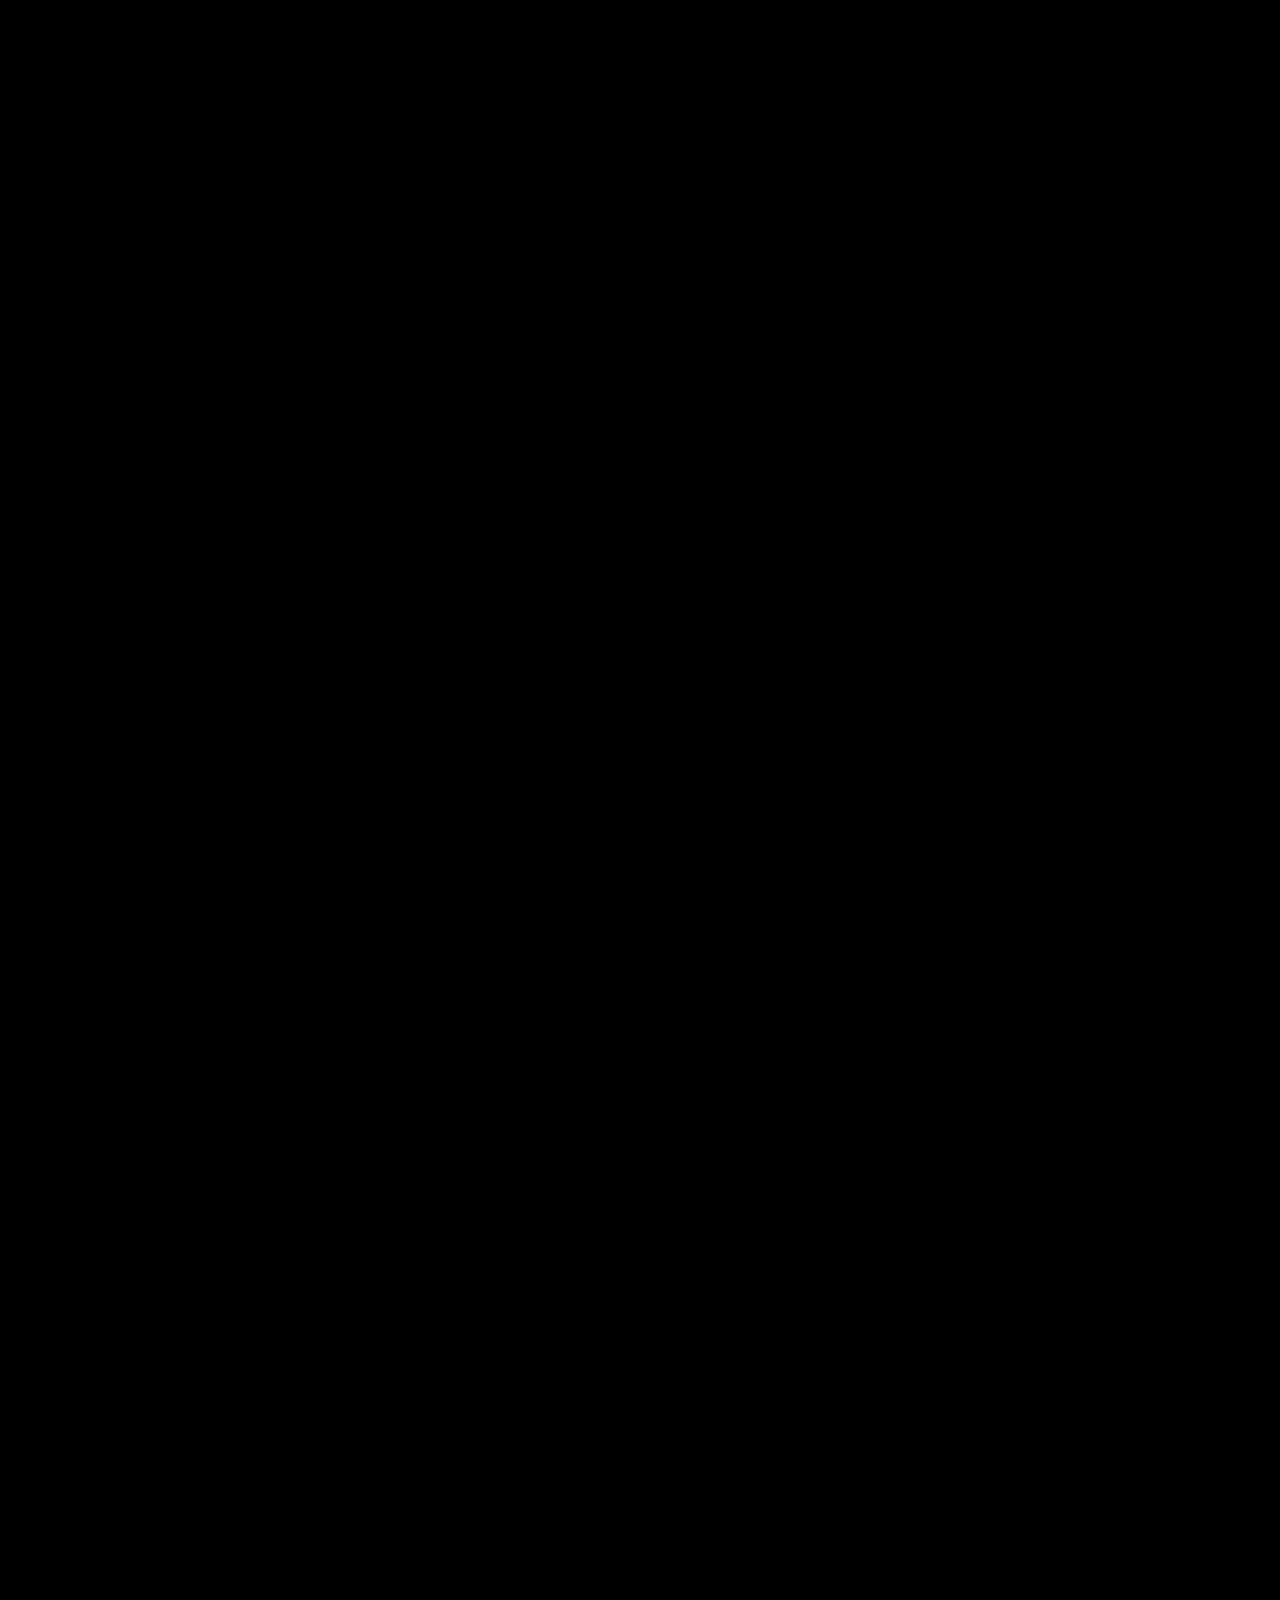
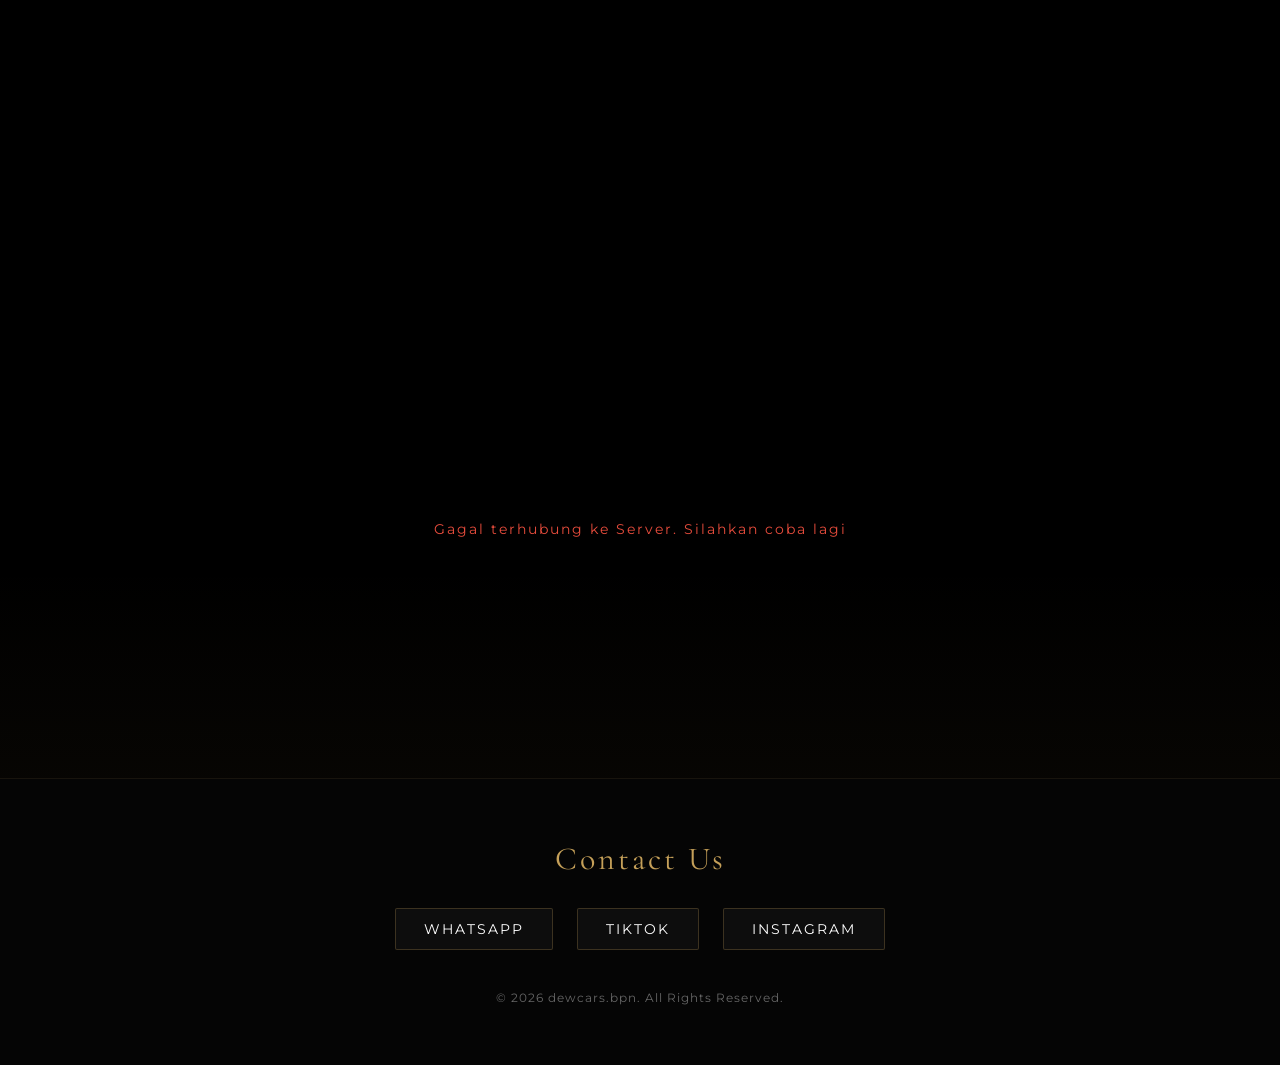
==== commit f9f296bc: "Merubah Head index.html" ====
--- a/index.html
+++ b/index.html
@@ -3,9 +3,9 @@
 <head>
     <meta charset="UTF-8">
     <meta name="viewport" content="width=device-width, initial-scale=1.0">
-    <meta name="description" content="Jual Beli Mobil Bekas di Balikpapan">
-    <title>dewcars.bpn</title>
-    <link rel="icon" type="image/jpeg" href="Icon diatas.png">
+    <title>Jual Beli Mobil Bekas di Kota Balikpapan | dewcarsbpn</title>
+    <meta name="description" content="Temukan mobil bekas berkualitas di Balikpapan dengan proses mudah, cepat, dan aman. Pilihan unit terkurasi, harga kompetitif, dan kami selalu siap membantu Anda untuk mendapatkan mobil yang sesuai kebutuhan.">
+    <link rel="icon" type="image/png" href="favicon.png">
     <meta name="google-site-verification" content="4v97v8CFcDlgNrRxTINuhQuk77DeML32YEuN-OURHzY" />
     <link rel="preconnect" href="https://fonts.googleapis.com">
     <link rel="preconnect" href="https://fonts.gstatic.com" crossorigin>
@@ -15,9 +15,9 @@
 <body>
 
     <header id="main-header"></header>
-
+    <h1 class="visually-hidden">dewcarspn - Jual Beli Mobil Bekas di Kota Balikpapan</h1>
     <img src="Icon.png" alt="dewcars.bpn Logo" id="showroom-logo">
-    <h1 id="brand-title">dewcars.bpn</h1>
+    <p id="brand-title">dewcars.bpn</p>
     <p class="tagline">Driven by Trust, Defined by Quality</p>
     
     <a href="https://maps.app.goo.gl/7wqezTj4qSNSpvZh9" class="location-btn" target="_blank">Kota Balikpapan</a>
@@ -26,6 +26,7 @@
     <div class="story-scroll-spacer"></div>
 
     <div id="story-section">
+        <h2 class="main-showcase-title" style="display:none;">Tentang Dewcars Bpn Balikpapan</h2>
         <p class="story-sentence">Kami berkomitmen & Percaya.</p>
         <p class="story-sentence">Kami tidak hanya berfokus pada transaksi, tetapi juga membantu setiap pelanggan menemukan mobil yang tepat sesuai kebutuhan, anggaran, dan gaya hidupnya.</p>
         <p class="story-sentence">Kami percaya bahwa kepercayaan dibangun dari keterbukaan, bukan sekadar janji.</p>
@@ -34,6 +35,8 @@
     </div>
 
     <main id="main-content" class="showcase-container">
+        <h2 class="main-showcase-title" style="display:none;">Katalog Mobil Bekas Pilihan</h2>
+        
         <div id="loading-element" class="loading-status">
             <p>Menghubungkan ke Server...</p>
             <div class="spinner"></div>
--- a/style.css
+++ b/style.css
@@ -436,4 +436,16 @@
     .fab-container { bottom: 20px; right: 20px; }
     .fab-main-btn { width: 50px; height: 50px; }
     .fab-sub-btn { width: 42px; height: 42px; }
-}+}
+
+.visually-hidden {
+    position: absolute;
+    width: 1px;
+    height: 1px;
+    padding: 0;
+    margin: -1px;
+    overflow: hidden;
+    clip: rect(0, 0, 0, 0);
+    white-space: nowrap;
+    border: 0;
+}
